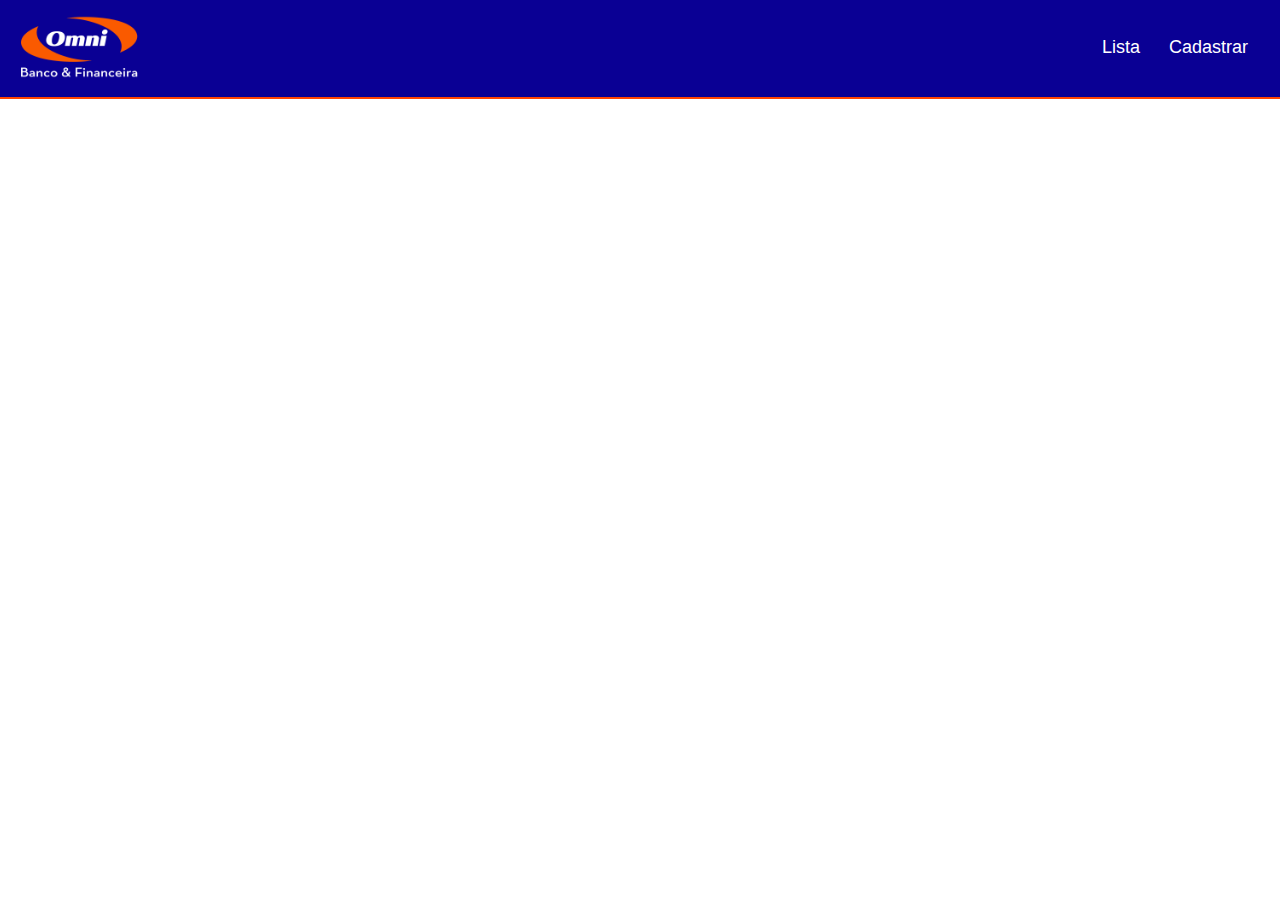
==== index.html @ 43d4f2e3 "Adicionei estilos do menu superior" ====
<!DOCTYPE html>
<html lang="pt-br">

    <head>
        <meta charset="UTF-8">
        <meta name="viewport" content="width=device-width, initial-scale=1.0">
        <link rel="stylesheet" href="css/reset.css">
        <link rel="stylesheet" href="css/style.css">

        <title>Lista</title>
    </head>

    <body>
        <header>
            <img src="images/logo_omni_fundo_azul.png" alt="" class="logo">

            <div class="header-right">
                <a href="index.html">Lista</a>
                <a href="cadastrar.html">Cadastrar</a>
            </div>
        </header>

        <main>

        </main>

        <footer>

        </footer>

        <script src="js/"></script>
    </body>    
</html>
---- css/style.css ----
header {
    overflow: hidden;
    background-color: rgb(10, 0, 148);
    padding: 15px 15px 15px 15px;
    border-bottom: 2px solid orangered;
}

header img {
    height: 64px;
}

header a.logo {
    font-size: 25px;
    font-weight: bold;
    font-style: italic;
    font-family: Arial, Helvetica, sans-serif;
    color: white;
    transition: 0.4s;
}

header a.logo:hover {
    transition: 0.5s;  
}

header a {
    font-family: Arial, Helvetica, sans-serif;
    float: left;
    color: white;
    text-align: center;
    padding: 12px;
    text-decoration: none;
    font-size: 18px;
    line-height: 25px;
}

header a:hover {
    background-color: rgb(255, 104, 50);
    border-radius: 5px;
}

.header-right {
    float: right;
    margin-top: 8px;
}

.header-right a {
    margin-right: 5px;
}

@media screen and (max-width: 500px) {
    header a.logo {
        margin: 0 auto;
        justify-content: space-between;
        text-align: center;
    }
    header a {
      float: none;
      display: block;
      text-align: left;
    }
    header-right {
      float: none;
    }
}
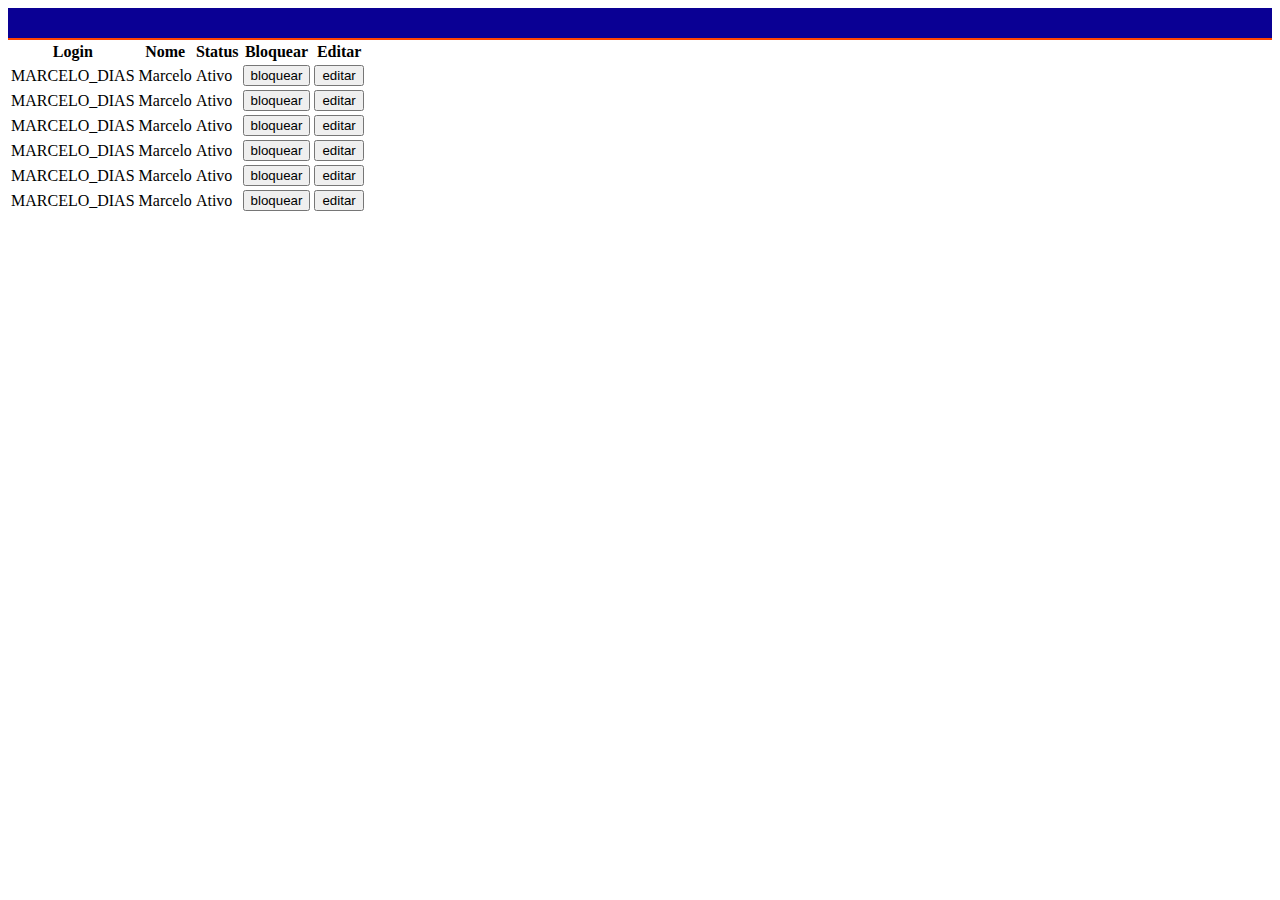
==== commit d14aa2b2: "Renomeação de class funcionario para usuario" ====
--- a/index.html
+++ b/index.html
@@ -4,7 +4,6 @@
     <head>
         <meta charset="UTF-8">
         <meta name="viewport" content="width=device-width, initial-scale=1.0">
-        <link rel="stylesheet" href="css/reset.css">
         <link rel="stylesheet" href="css/style.css">
 
         <title>Lista</title>
@@ -12,22 +11,76 @@
 
     <body>
         <header>
-            <img src="images/logo_omni_fundo_azul.png" alt="" class="logo">
 
-            <div class="header-right">
-                <a href="index.html">Lista</a>
-                <a href="cadastrar.html">Cadastrar</a>
-            </div>
         </header>
 
         <main>
+            <table>
+                <thead>
+                    <tr>
+                        <th>Login</th>
+                        <th>Nome</th>
+                        <th>Status</th>
+                        <th>Bloquear</th>
+                        <th>Editar</th>
+                    </tr>
+                </thead>
+                <tbody id="tabela-usuarios">
+                    <tr class="usuario" id="primeiro-usuario">
+                        <td class="info-login">MARCELO_DIAS</td>
+                        <td class="info-nome">Marcelo</td>
+                        <td class="info-status">Ativo</td>
+                        <td class="info-bloquear"><input type="button" value="bloquear"></td>
+                        <td class="info-editar"><input type="button" value="editar"></td>
+                    </tr>
 
+                    <tr class="usuario">
+                        <td class="info-login">MARCELO_DIAS</td>
+                        <td class="info-nome">Marcelo</td>
+                        <td class="info-status">Ativo</td>
+                        <td class="info-bloquear"><input type="button" value="bloquear"></td>
+                        <td class="info-editar"><input type="button" value="editar"></td>
+                    </tr>
+
+                    <tr class="usuario">
+                        <td class="info-login">MARCELO_DIAS</td>
+                        <td class="info-nome">Marcelo</td>
+                        <td class="info-status">Ativo</td>
+                        <td class="info-bloquear"><input type="button" value="bloquear"></td>
+                        <td class="info-editar"><input type="button" value="editar"></td>
+                    </tr>
+
+                    <tr class="usuario">
+                        <td class="info-login">MARCELO_DIAS</td>
+                        <td class="info-nome">Marcelo</td>
+                        <td class="info-status">Ativo</td>
+                        <td class="info-bloquear"><input type="button" value="bloquear"></td>
+                        <td class="info-editar"><input type="button" value="editar"></td>
+                    </tr>
+
+                    <tr class="usuario">
+                        <td class="info-login">MARCELO_DIAS</td>
+                        <td class="info-nome">Marcelo</td>
+                        <td class="info-status">Ativo</td>
+                        <td class="info-bloquear"><input type="button" value="bloquear"></td>
+                        <td class="info-editar"><input type="button" value="editar"></td>
+                    </tr>
+
+                    <tr class="usuario">
+                        <td class="info-login">MARCELO_DIAS</td>
+                        <td class="info-nome">Marcelo</td>
+                        <td class="info-status">Ativo</td>
+                        <td class="info-bloquear"><input type="button" value="bloquear"></td>
+                        <td class="info-editar"><input type="button" value="editar"></td>
+                    </tr>
+
+
+                </tbody>
+            </table>
         </main>
 
         <footer>
-
+            
         </footer>
-
-        <script src="js/"></script>
     </body>    
 </html>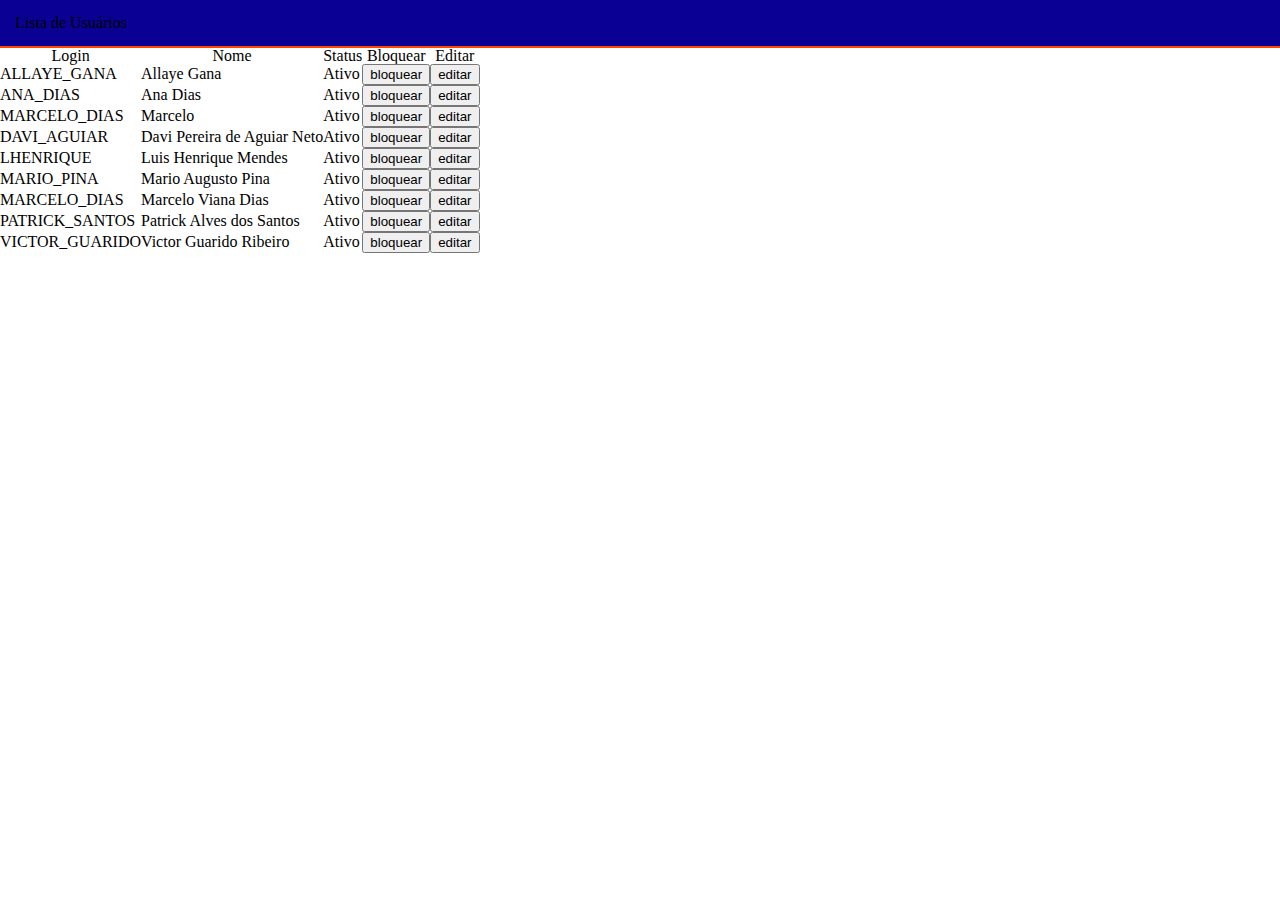
==== commit cdb55310: "Adicionei o arquivo reset.css" ====
--- a/index.html
+++ b/index.html
@@ -4,14 +4,16 @@
     <head>
         <meta charset="UTF-8">
         <meta name="viewport" content="width=device-width, initial-scale=1.0">
+        <link rel="stylesheet" href="css/reset.css">
         <link rel="stylesheet" href="css/style.css">
+       
 
         <title>Lista</title>
     </head>
 
     <body>
         <header>
-
+            <h1>Lista de Usuários</h1>
         </header>
 
         <main>
@@ -27,8 +29,16 @@
                 </thead>
                 <tbody id="tabela-usuarios">
                     <tr class="usuario" id="primeiro-usuario">
-                        <td class="info-login">MARCELO_DIAS</td>
-                        <td class="info-nome">Marcelo</td>
+                        <td class="info-login">ALLAYE_GANA</td>
+                        <td class="info-nome">Allaye Gana</td>
+                        <td class="info-status">Ativo</td>
+                        <td class="info-bloquear"><input type="button" value="bloquear"></td>
+                        <td class="info-editar"><input type="button" value="editar"></td>
+                    </tr>
+
+                    <tr class="usuario">
+                        <td class="info-login">ANA_DIAS</td>
+                        <td class="info-nome">Ana Dias</td>
                         <td class="info-status">Ativo</td>
                         <td class="info-bloquear"><input type="button" value="bloquear"></td>
                         <td class="info-editar"><input type="button" value="editar"></td>
@@ -43,8 +53,24 @@
                     </tr>
 
                     <tr class="usuario">
-                        <td class="info-login">MARCELO_DIAS</td>
-                        <td class="info-nome">Marcelo</td>
+                        <td class="info-login">DAVI_AGUIAR</td>
+                        <td class="info-nome">Davi Pereira de Aguiar Neto</td>
+                        <td class="info-status">Ativo</td>
+                        <td class="info-bloquear"><input type="button" value="bloquear"></td>
+                        <td class="info-editar"><input type="button" value="editar"></td>
+                    </tr>
+
+                    <tr class="usuario">
+                        <td class="info-login">LHENRIQUE</td>
+                        <td class="info-nome">Luis Henrique Mendes</td>
+                        <td class="info-status">Ativo</td>
+                        <td class="info-bloquear"><input type="button" value="bloquear"></td>
+                        <td class="info-editar"><input type="button" value="editar"></td>
+                    </tr>
+
+                    <tr class="usuario">
+                        <td class="info-login">MARIO_PINA</td>
+                        <td class="info-nome">Mario Augusto Pina</td>
                         <td class="info-status">Ativo</td>
                         <td class="info-bloquear"><input type="button" value="bloquear"></td>
                         <td class="info-editar"><input type="button" value="editar"></td>
@@ -52,28 +78,27 @@
 
                     <tr class="usuario">
                         <td class="info-login">MARCELO_DIAS</td>
-                        <td class="info-nome">Marcelo</td>
+                        <td class="info-nome">Marcelo Viana Dias</td>
                         <td class="info-status">Ativo</td>
                         <td class="info-bloquear"><input type="button" value="bloquear"></td>
                         <td class="info-editar"><input type="button" value="editar"></td>
                     </tr>
 
                     <tr class="usuario">
-                        <td class="info-login">MARCELO_DIAS</td>
-                        <td class="info-nome">Marcelo</td>
+                        <td class="info-login">PATRICK_SANTOS</td>
+                        <td class="info-nome">Patrick Alves dos Santos</td>
                         <td class="info-status">Ativo</td>
                         <td class="info-bloquear"><input type="button" value="bloquear"></td>
                         <td class="info-editar"><input type="button" value="editar"></td>
                     </tr>
-
+                    
                     <tr class="usuario">
-                        <td class="info-login">MARCELO_DIAS</td>
-                        <td class="info-nome">Marcelo</td>
+                        <td class="info-login">VICTOR_GUARIDO</td>
+                        <td class="info-nome">Victor Guarido Ribeiro</td>
                         <td class="info-status">Ativo</td>
                         <td class="info-bloquear"><input type="button" value="bloquear"></td>
                         <td class="info-editar"><input type="button" value="editar"></td>
                     </tr>
-
 
                 </tbody>
             </table>
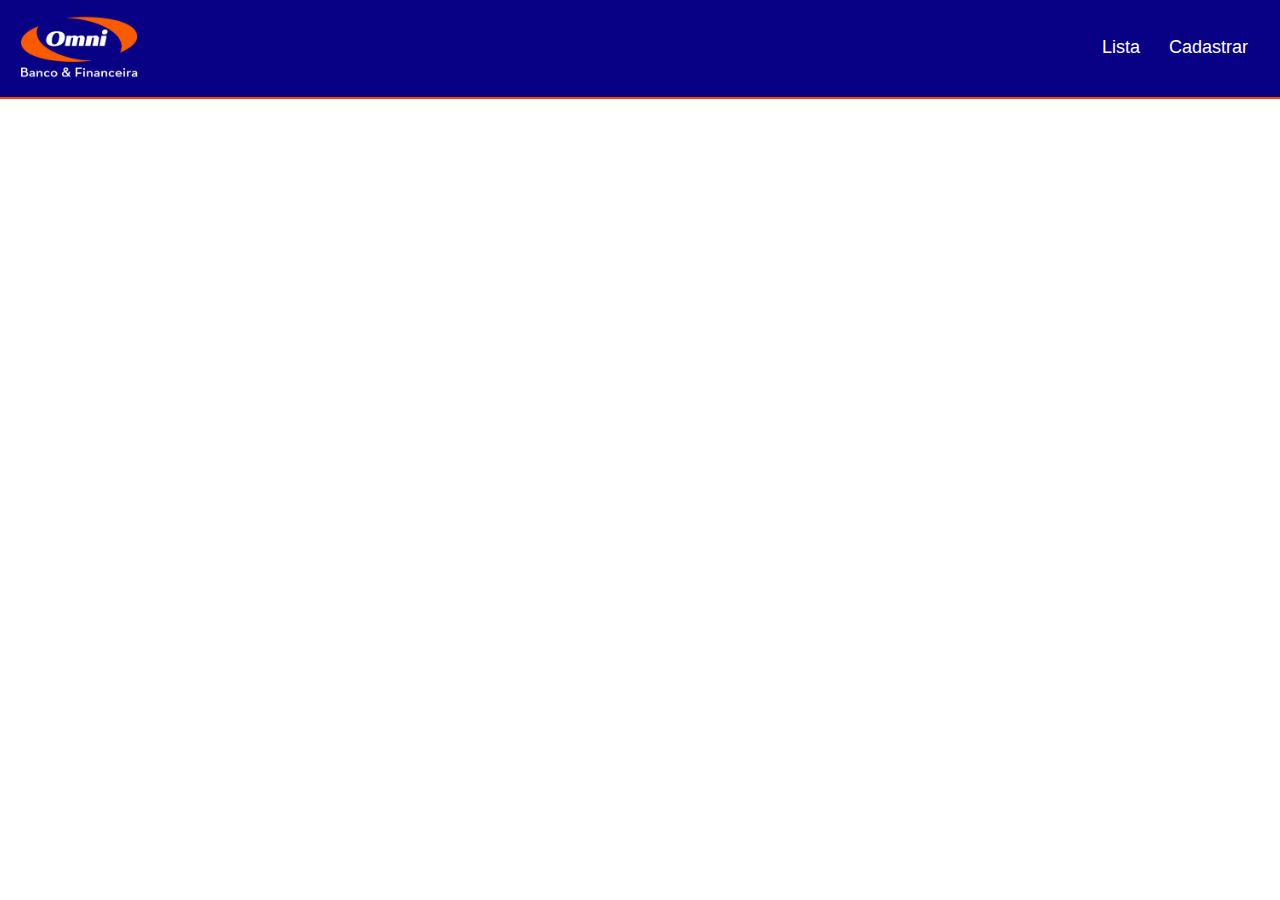
==== commit def03fa4: "Adicionei arquivo funcoesJS e alterei elementos no css" ====
--- a/index.html
+++ b/index.html
@@ -6,106 +6,28 @@
         <meta name="viewport" content="width=device-width, initial-scale=1.0">
         <link rel="stylesheet" href="css/reset.css">
         <link rel="stylesheet" href="css/style.css">
-       
 
         <title>Lista</title>
     </head>
 
     <body>
         <header>
-            <h1>Lista de Usuários</h1>
+            <img src="images/logo_omni_fundo_azul.png" alt="" class="logo">
+
+            <div class="header-right">
+                <a href="index.html">Lista</a>
+                <a href="cadastrar.html">Cadastrar</a>
+            </div>
         </header>
 
         <main>
-            <table>
-                <thead>
-                    <tr>
-                        <th>Login</th>
-                        <th>Nome</th>
-                        <th>Status</th>
-                        <th>Bloquear</th>
-                        <th>Editar</th>
-                    </tr>
-                </thead>
-                <tbody id="tabela-usuarios">
-                    <tr class="usuario" id="primeiro-usuario">
-                        <td class="info-login">ALLAYE_GANA</td>
-                        <td class="info-nome">Allaye Gana</td>
-                        <td class="info-status">Ativo</td>
-                        <td class="info-bloquear"><input type="button" value="bloquear"></td>
-                        <td class="info-editar"><input type="button" value="editar"></td>
-                    </tr>
 
-                    <tr class="usuario">
-                        <td class="info-login">ANA_DIAS</td>
-                        <td class="info-nome">Ana Dias</td>
-                        <td class="info-status">Ativo</td>
-                        <td class="info-bloquear"><input type="button" value="bloquear"></td>
-                        <td class="info-editar"><input type="button" value="editar"></td>
-                    </tr>
-
-                    <tr class="usuario">
-                        <td class="info-login">MARCELO_DIAS</td>
-                        <td class="info-nome">Marcelo</td>
-                        <td class="info-status">Ativo</td>
-                        <td class="info-bloquear"><input type="button" value="bloquear"></td>
-                        <td class="info-editar"><input type="button" value="editar"></td>
-                    </tr>
-
-                    <tr class="usuario">
-                        <td class="info-login">DAVI_AGUIAR</td>
-                        <td class="info-nome">Davi Pereira de Aguiar Neto</td>
-                        <td class="info-status">Ativo</td>
-                        <td class="info-bloquear"><input type="button" value="bloquear"></td>
-                        <td class="info-editar"><input type="button" value="editar"></td>
-                    </tr>
-
-                    <tr class="usuario">
-                        <td class="info-login">LHENRIQUE</td>
-                        <td class="info-nome">Luis Henrique Mendes</td>
-                        <td class="info-status">Ativo</td>
-                        <td class="info-bloquear"><input type="button" value="bloquear"></td>
-                        <td class="info-editar"><input type="button" value="editar"></td>
-                    </tr>
-
-                    <tr class="usuario">
-                        <td class="info-login">MARIO_PINA</td>
-                        <td class="info-nome">Mario Augusto Pina</td>
-                        <td class="info-status">Ativo</td>
-                        <td class="info-bloquear"><input type="button" value="bloquear"></td>
-                        <td class="info-editar"><input type="button" value="editar"></td>
-                    </tr>
-
-                    <tr class="usuario">
-                        <td class="info-login">MARCELO_DIAS</td>
-                        <td class="info-nome">Marcelo Viana Dias</td>
-                        <td class="info-status">Ativo</td>
-                        <td class="info-bloquear"><input type="button" value="bloquear"></td>
-                        <td class="info-editar"><input type="button" value="editar"></td>
-                    </tr>
-
-                    <tr class="usuario">
-                        <td class="info-login">PATRICK_SANTOS</td>
-                        <td class="info-nome">Patrick Alves dos Santos</td>
-                        <td class="info-status">Ativo</td>
-                        <td class="info-bloquear"><input type="button" value="bloquear"></td>
-                        <td class="info-editar"><input type="button" value="editar"></td>
-                    </tr>
-                    
-                    <tr class="usuario">
-                        <td class="info-login">VICTOR_GUARIDO</td>
-                        <td class="info-nome">Victor Guarido Ribeiro</td>
-                        <td class="info-status">Ativo</td>
-                        <td class="info-bloquear"><input type="button" value="bloquear"></td>
-                        <td class="info-editar"><input type="button" value="editar"></td>
-                    </tr>
-
-                </tbody>
-            </table>
         </main>
 
         <footer>
-            
+
         </footer>
+
+        <script src="js/funcoes.js"></script>
     </body>    
 </html>--- a/css/style.css
+++ b/css/style.css
@@ -1,25 +1,12 @@
 header {
     overflow: hidden;
-    background-color: rgb(10, 0, 148);
+    background-color: rgb(9, 1, 133);
     padding: 15px 15px 15px 15px;
     border-bottom: 2px solid orangered;
 }
 
 header img {
     height: 64px;
-}
-
-header a.logo {
-    font-size: 25px;
-    font-weight: bold;
-    font-style: italic;
-    font-family: Arial, Helvetica, sans-serif;
-    color: white;
-    transition: 0.4s;
-}
-
-header a.logo:hover {
-    transition: 0.5s;  
 }
 
 header a {
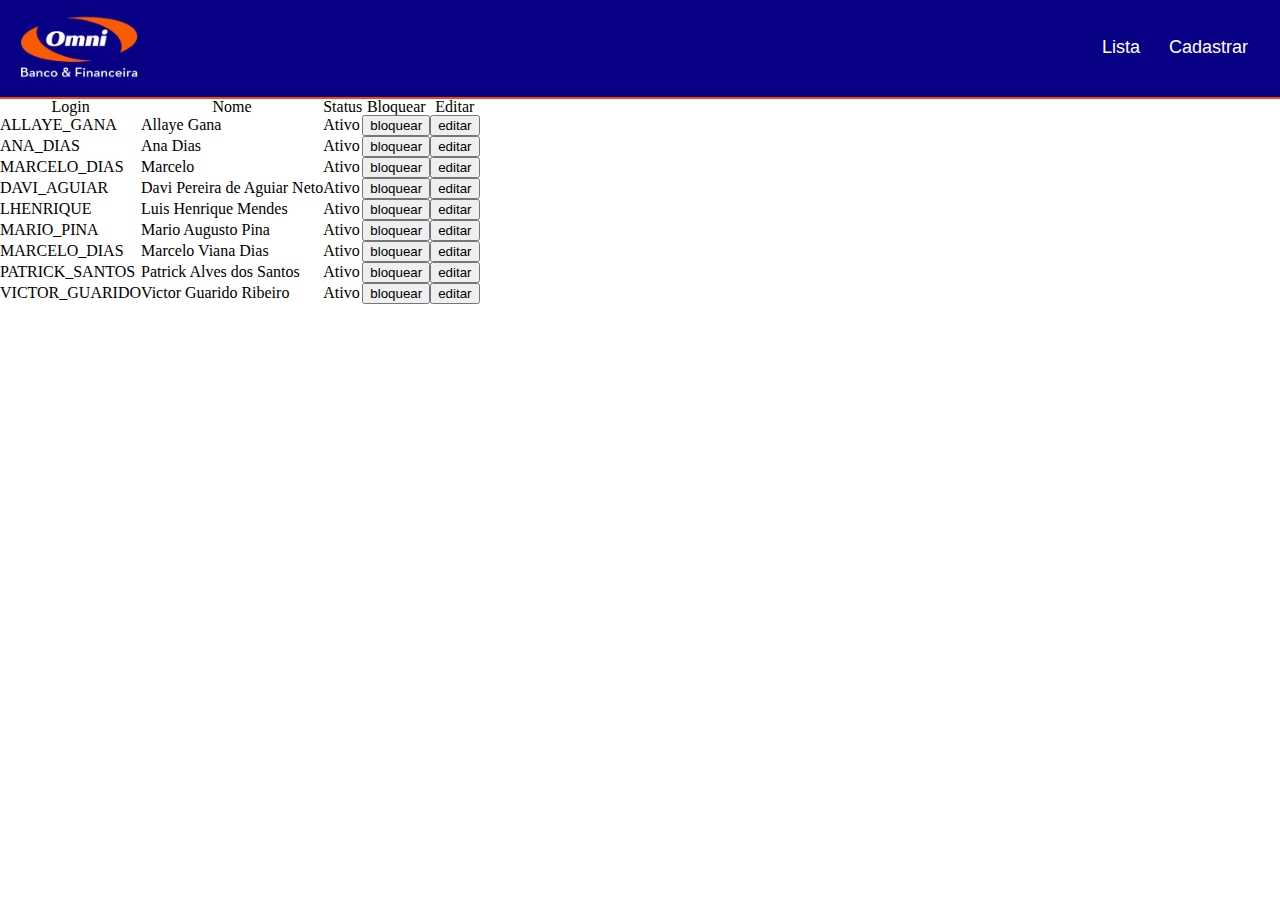
==== commit 8a49c836: "Merge branch 'master' of https://github.com/VictorGuarido/UsersListOmni" ====
--- a/index.html
+++ b/index.html
@@ -6,6 +6,7 @@
         <meta name="viewport" content="width=device-width, initial-scale=1.0">
         <link rel="stylesheet" href="css/reset.css">
         <link rel="stylesheet" href="css/style.css">
+       
 
         <title>Lista</title>
     </head>
@@ -21,7 +22,91 @@
         </header>
 
         <main>
+            <table>
+                <thead>
+                    <tr>
+                        <th>Login</th>
+                        <th>Nome</th>
+                        <th>Status</th>
+                        <th>Bloquear</th>
+                        <th>Editar</th>
+                    </tr>
+                </thead>
+                <tbody id="tabela-usuarios">
+                    <tr class="usuario" id="primeiro-usuario">
+                        <td class="info-login">ALLAYE_GANA</td>
+                        <td class="info-nome">Allaye Gana</td>
+                        <td class="info-status">Ativo</td>
+                        <td class="info-bloquear"><input type="button" value="bloquear"></td>
+                        <td class="info-editar"><input type="button" value="editar"></td>
+                    </tr>
 
+                    <tr class="usuario">
+                        <td class="info-login">ANA_DIAS</td>
+                        <td class="info-nome">Ana Dias</td>
+                        <td class="info-status">Ativo</td>
+                        <td class="info-bloquear"><input type="button" value="bloquear"></td>
+                        <td class="info-editar"><input type="button" value="editar"></td>
+                    </tr>
+
+                    <tr class="usuario">
+                        <td class="info-login">MARCELO_DIAS</td>
+                        <td class="info-nome">Marcelo</td>
+                        <td class="info-status">Ativo</td>
+                        <td class="info-bloquear"><input type="button" value="bloquear"></td>
+                        <td class="info-editar"><input type="button" value="editar"></td>
+                    </tr>
+
+                    <tr class="usuario">
+                        <td class="info-login">DAVI_AGUIAR</td>
+                        <td class="info-nome">Davi Pereira de Aguiar Neto</td>
+                        <td class="info-status">Ativo</td>
+                        <td class="info-bloquear"><input type="button" value="bloquear"></td>
+                        <td class="info-editar"><input type="button" value="editar"></td>
+                    </tr>
+
+                    <tr class="usuario">
+                        <td class="info-login">LHENRIQUE</td>
+                        <td class="info-nome">Luis Henrique Mendes</td>
+                        <td class="info-status">Ativo</td>
+                        <td class="info-bloquear"><input type="button" value="bloquear"></td>
+                        <td class="info-editar"><input type="button" value="editar"></td>
+                    </tr>
+
+                    <tr class="usuario">
+                        <td class="info-login">MARIO_PINA</td>
+                        <td class="info-nome">Mario Augusto Pina</td>
+                        <td class="info-status">Ativo</td>
+                        <td class="info-bloquear"><input type="button" value="bloquear"></td>
+                        <td class="info-editar"><input type="button" value="editar"></td>
+                    </tr>
+
+                    <tr class="usuario">
+                        <td class="info-login">MARCELO_DIAS</td>
+                        <td class="info-nome">Marcelo Viana Dias</td>
+                        <td class="info-status">Ativo</td>
+                        <td class="info-bloquear"><input type="button" value="bloquear"></td>
+                        <td class="info-editar"><input type="button" value="editar"></td>
+                    </tr>
+
+                    <tr class="usuario">
+                        <td class="info-login">PATRICK_SANTOS</td>
+                        <td class="info-nome">Patrick Alves dos Santos</td>
+                        <td class="info-status">Ativo</td>
+                        <td class="info-bloquear"><input type="button" value="bloquear"></td>
+                        <td class="info-editar"><input type="button" value="editar"></td>
+                    </tr>
+                    
+                    <tr class="usuario">
+                        <td class="info-login">VICTOR_GUARIDO</td>
+                        <td class="info-nome">Victor Guarido Ribeiro</td>
+                        <td class="info-status">Ativo</td>
+                        <td class="info-bloquear"><input type="button" value="bloquear"></td>
+                        <td class="info-editar"><input type="button" value="editar"></td>
+                    </tr>
+
+                </tbody>
+            </table>
         </main>
 
         <footer>
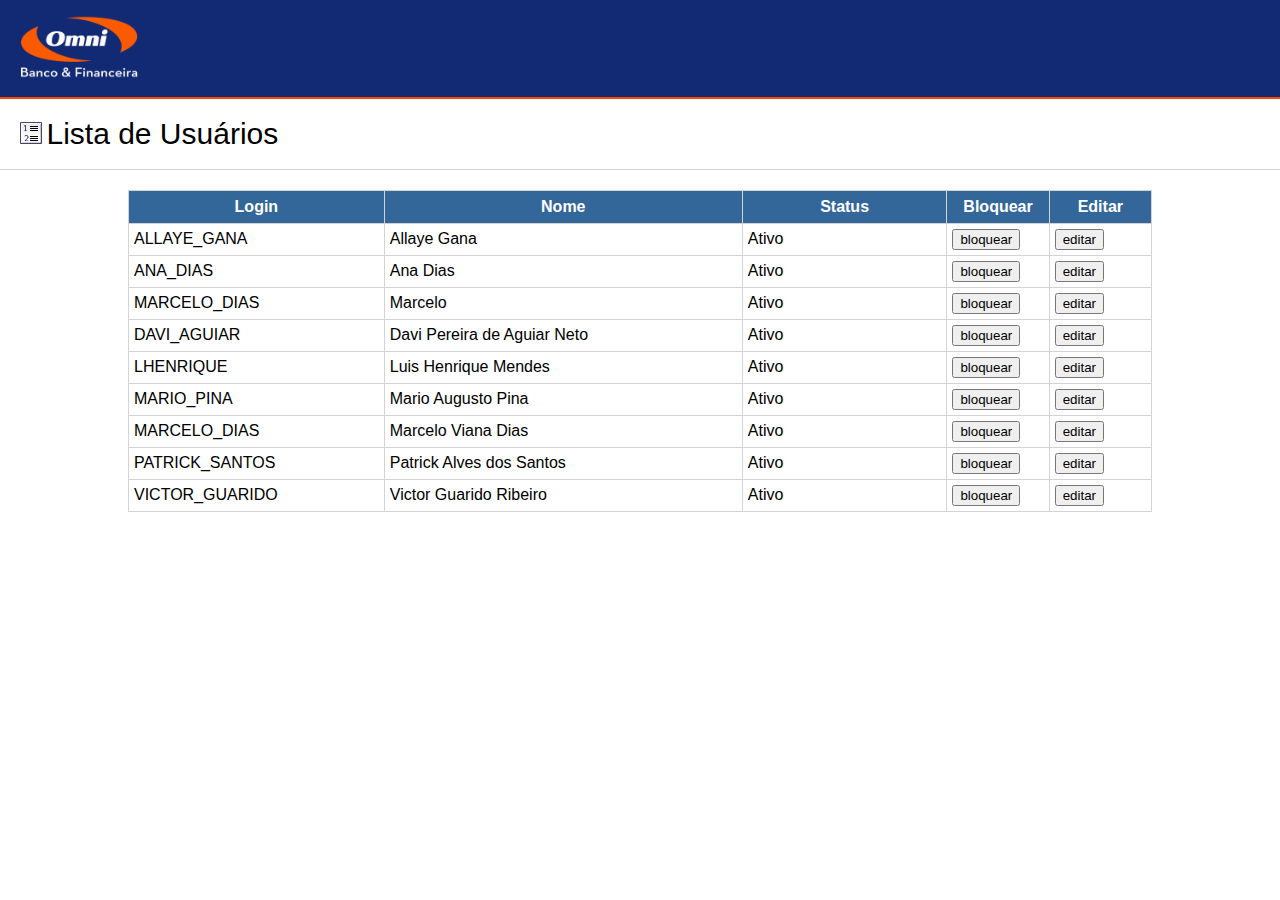
==== commit 6df8f555: "Adicionei tela cadastroHTML e CSS" ====
--- a/index.html
+++ b/index.html
@@ -5,8 +5,7 @@
         <meta charset="UTF-8">
         <meta name="viewport" content="width=device-width, initial-scale=1.0">
         <link rel="stylesheet" href="css/reset.css">
-        <link rel="stylesheet" href="css/style.css">
-       
+        <link rel="stylesheet" href="css/style.css">       
 
         <title>Lista</title>
     </head>
@@ -15,98 +14,101 @@
         <header>
             <img src="images/logo_omni_fundo_azul.png" alt="" class="logo">
 
-            <div class="header-right">
-                <a href="index.html">Lista</a>
-                <a href="cadastrar.html">Cadastrar</a>
-            </div>
         </header>
 
         <main>
-            <table>
-                <thead>
-                    <tr>
-                        <th>Login</th>
-                        <th>Nome</th>
-                        <th>Status</th>
-                        <th>Bloquear</th>
-                        <th>Editar</th>
-                    </tr>
-                </thead>
-                <tbody id="tabela-usuarios">
-                    <tr class="usuario" id="primeiro-usuario">
-                        <td class="info-login">ALLAYE_GANA</td>
-                        <td class="info-nome">Allaye Gana</td>
-                        <td class="info-status">Ativo</td>
-                        <td class="info-bloquear"><input type="button" value="bloquear"></td>
-                        <td class="info-editar"><input type="button" value="editar"></td>
-                    </tr>
+            <section class="container">
+                <div class="enunciado">
+                    <img src="images/enumList.png" alt="">
+                    <h1>Lista de Usuários</h1>
+                </div>            
 
-                    <tr class="usuario">
-                        <td class="info-login">ANA_DIAS</td>
-                        <td class="info-nome">Ana Dias</td>
-                        <td class="info-status">Ativo</td>
-                        <td class="info-bloquear"><input type="button" value="bloquear"></td>
-                        <td class="info-editar"><input type="button" value="editar"></td>
-                    </tr>
+                <table class="tabela">
+                    <thead>
+                        <tr>
+                            <th>Login</th>
+                            <th>Nome</th>
+                            <th>Status</th>
+                            <th>Bloquear</th>
+                            <th>Editar</th>
+                        </tr>
+                    </thead>
+                    <tbody id="tabela-usuarios">
+                        <tr class="usuario" id="primeiro-usuario">
+                            <td class="info-login">ALLAYE_GANA</td>
+                            <td class="info-nome">Allaye Gana</td>
+                            <td class="info-status">Ativo</td>
+                            <td class="info-bloquear"><input type="button" value="bloquear"></td>
+                            <td class="info-editar"><input type="button" value="editar"></td>
+                        </tr>
 
-                    <tr class="usuario">
-                        <td class="info-login">MARCELO_DIAS</td>
-                        <td class="info-nome">Marcelo</td>
-                        <td class="info-status">Ativo</td>
-                        <td class="info-bloquear"><input type="button" value="bloquear"></td>
-                        <td class="info-editar"><input type="button" value="editar"></td>
-                    </tr>
+                        <tr class="usuario">
+                            <td class="info-login">ANA_DIAS</td>
+                            <td class="info-nome">Ana Dias</td>
+                            <td class="info-status">Ativo</td>
+                            <td class="info-bloquear"><input type="button" value="bloquear"></td>
+                            <td class="info-editar"><input type="button" value="editar"></td>
+                        </tr>
 
-                    <tr class="usuario">
-                        <td class="info-login">DAVI_AGUIAR</td>
-                        <td class="info-nome">Davi Pereira de Aguiar Neto</td>
-                        <td class="info-status">Ativo</td>
-                        <td class="info-bloquear"><input type="button" value="bloquear"></td>
-                        <td class="info-editar"><input type="button" value="editar"></td>
-                    </tr>
+                        <tr class="usuario">
+                            <td class="info-login">MARCELO_DIAS</td>
+                            <td class="info-nome">Marcelo</td>
+                            <td class="info-status">Ativo</td>
+                            <td class="info-bloquear"><input type="button" value="bloquear"></td>
+                            <td class="info-editar"><input type="button" value="editar"></td>
+                        </tr>
 
-                    <tr class="usuario">
-                        <td class="info-login">LHENRIQUE</td>
-                        <td class="info-nome">Luis Henrique Mendes</td>
-                        <td class="info-status">Ativo</td>
-                        <td class="info-bloquear"><input type="button" value="bloquear"></td>
-                        <td class="info-editar"><input type="button" value="editar"></td>
-                    </tr>
+                        <tr class="usuario">
+                            <td class="info-login">DAVI_AGUIAR</td>
+                            <td class="info-nome">Davi Pereira de Aguiar Neto</td>
+                            <td class="info-status">Ativo</td>
+                            <td class="info-bloquear"><input type="button" value="bloquear"></td>
+                            <td class="info-editar"><input type="button" value="editar"></td>
+                        </tr>
 
-                    <tr class="usuario">
-                        <td class="info-login">MARIO_PINA</td>
-                        <td class="info-nome">Mario Augusto Pina</td>
-                        <td class="info-status">Ativo</td>
-                        <td class="info-bloquear"><input type="button" value="bloquear"></td>
-                        <td class="info-editar"><input type="button" value="editar"></td>
-                    </tr>
+                        <tr class="usuario">
+                            <td class="info-login">LHENRIQUE</td>
+                            <td class="info-nome">Luis Henrique Mendes</td>
+                            <td class="info-status">Ativo</td>
+                            <td class="info-bloquear"><input type="button" value="bloquear"></td>
+                            <td class="info-editar"><input type="button" value="editar"></td>
+                        </tr>
 
-                    <tr class="usuario">
-                        <td class="info-login">MARCELO_DIAS</td>
-                        <td class="info-nome">Marcelo Viana Dias</td>
-                        <td class="info-status">Ativo</td>
-                        <td class="info-bloquear"><input type="button" value="bloquear"></td>
-                        <td class="info-editar"><input type="button" value="editar"></td>
-                    </tr>
+                        <tr class="usuario">
+                            <td class="info-login">MARIO_PINA</td>
+                            <td class="info-nome">Mario Augusto Pina</td>
+                            <td class="info-status">Ativo</td>
+                            <td class="info-bloquear"><input type="button" value="bloquear"></td>
+                            <td class="info-editar"><input type="button" value="editar"></td>
+                        </tr>
 
-                    <tr class="usuario">
-                        <td class="info-login">PATRICK_SANTOS</td>
-                        <td class="info-nome">Patrick Alves dos Santos</td>
-                        <td class="info-status">Ativo</td>
-                        <td class="info-bloquear"><input type="button" value="bloquear"></td>
-                        <td class="info-editar"><input type="button" value="editar"></td>
-                    </tr>
-                    
-                    <tr class="usuario">
-                        <td class="info-login">VICTOR_GUARIDO</td>
-                        <td class="info-nome">Victor Guarido Ribeiro</td>
-                        <td class="info-status">Ativo</td>
-                        <td class="info-bloquear"><input type="button" value="bloquear"></td>
-                        <td class="info-editar"><input type="button" value="editar"></td>
-                    </tr>
+                        <tr class="usuario">
+                            <td class="info-login">MARCELO_DIAS</td>
+                            <td class="info-nome">Marcelo Viana Dias</td>
+                            <td class="info-status">Ativo</td>
+                            <td class="info-bloquear"><input type="button" value="bloquear"></td>
+                            <td class="info-editar"><input type="button" value="editar"></td>
+                        </tr>
 
-                </tbody>
-            </table>
+                        <tr class="usuario">
+                            <td class="info-login">PATRICK_SANTOS</td>
+                            <td class="info-nome">Patrick Alves dos Santos</td>
+                            <td class="info-status">Ativo</td>
+                            <td class="info-bloquear"><input type="button" value="bloquear"></td>
+                            <td class="info-editar"><input type="button" value="editar"></td>
+                        </tr>
+                        
+                        <tr class="usuario">
+                            <td class="info-login">VICTOR_GUARIDO</td>
+                            <td class="info-nome">Victor Guarido Ribeiro</td>
+                            <td class="info-status">Ativo</td>
+                            <td class="info-bloquear"><input type="button" value="bloquear"></td>
+                            <td class="info-editar"><a href="cadastro.html"><input type="button" value="editar"></a></td>
+                        </tr>
+
+                    </tbody>
+                </table>
+            </section>
         </main>
 
         <footer>
--- a/css/style.css
+++ b/css/style.css
@@ -1,6 +1,10 @@
+body {
+	font-family: Arial, Helvetica, sans-serif;
+}
+
 header {
     overflow: hidden;
-    background-color: rgb(9, 1, 133);
+    background-color:#122A73;
     padding: 15px 15px 15px 15px;
     border-bottom: 2px solid orangered;
 }
@@ -10,7 +14,6 @@
 }
 
 header a {
-    font-family: Arial, Helvetica, sans-serif;
     float: left;
     color: white;
     text-align: center;
@@ -25,15 +28,6 @@
     border-radius: 5px;
 }
 
-.header-right {
-    float: right;
-    margin-top: 8px;
-}
-
-.header-right a {
-    margin-right: 5px;
-}
-
 @media screen and (max-width: 500px) {
     header a.logo {
         margin: 0 auto;
@@ -45,7 +39,65 @@
       display: block;
       text-align: left;
     }
-    header-right {
-      float: none;
-    }
-}+}
+
+.enunciado {
+	padding: 20px;
+	border-bottom: 1px solid lightgray;
+}
+
+.enunciado h1{
+	display: inline-block;
+	font-size: 30px;
+}
+
+
+.container{
+    width: 100%;
+    height: 100%;
+    margin: 0 auto;
+}
+
+table {
+	width: 80%;
+	margin: 0 auto;
+	margin-top: 20px;
+	border: 1px solid lightgray;
+}
+
+th{
+	background-color: #336699;
+	color: white;
+	font-weight: bold;
+	padding: 8px;
+	border: 1px solid lightgray;
+}
+
+tr, td{
+	padding: 5px;
+	border: 1px solid lightgray;
+}
+
+tr:hover{
+	background-color: lightgray;
+}
+
+.info-login {
+	width: 25%;
+}
+
+.info-nome {
+	width: 35%;
+}
+
+.info-status {
+	width: 20%;
+}
+
+.info-bloquear {
+	width: 10%;
+}
+
+.info-editar {
+	width: 10%;
+}
